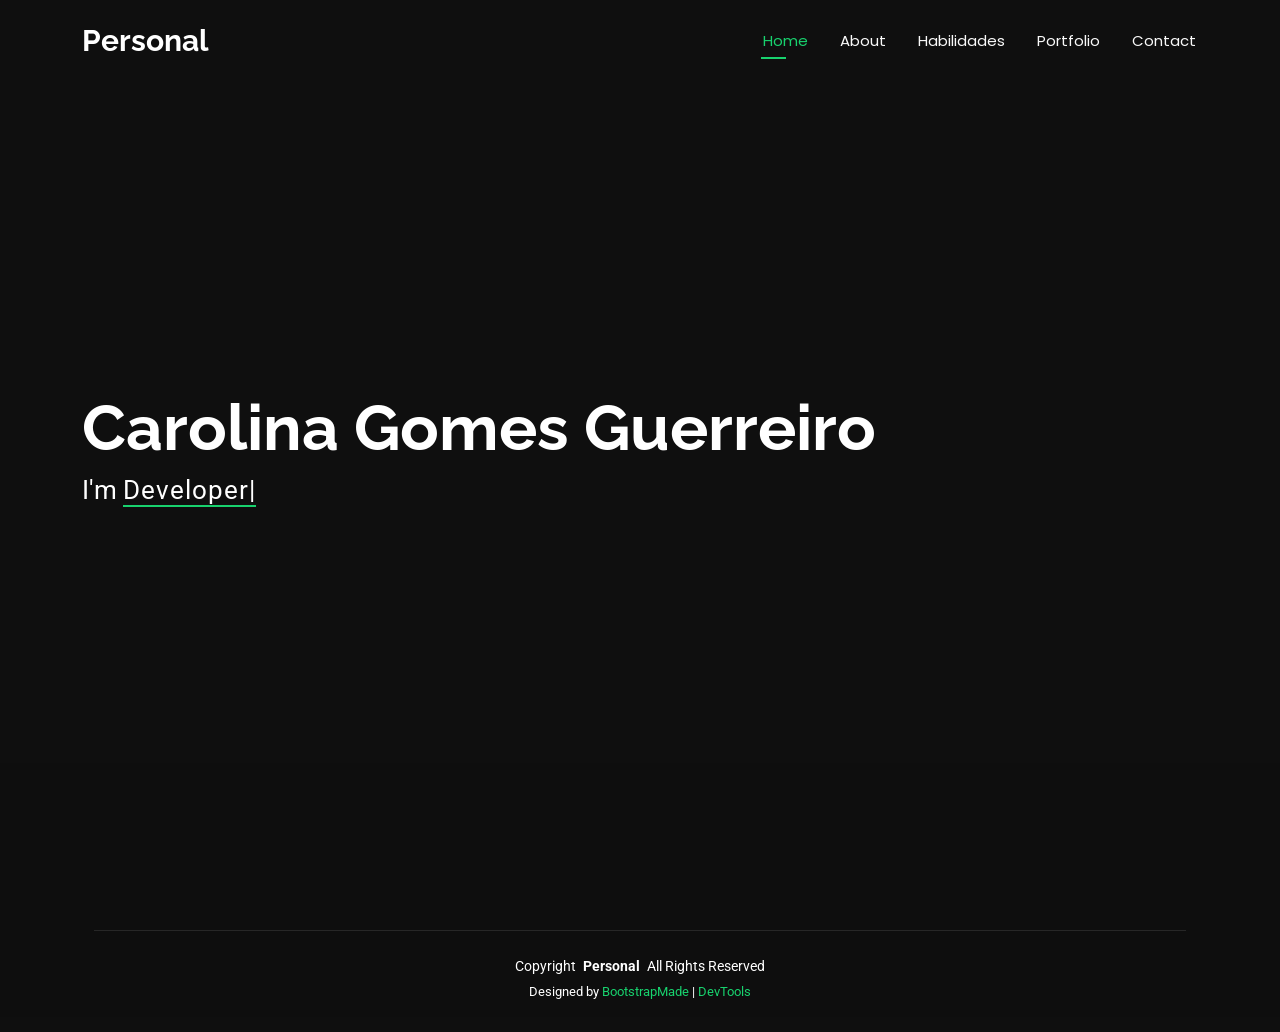
==== index.html @ 46775bf1 "Adiciona portfólio" ====
<!DOCTYPE html>
<html lang="en">

<head>
  <meta charset="utf-8">
  <meta content="width=device-width, initial-scale=1.0" name="viewport">
  <title>Index - Personal Bootstrap Template</title>
  <meta name="description" content="">
  <meta name="keywords" content="">

  <!-- Favicons -->
  <link href="assets/img/favicon.png" rel="icon">
  <link href="assets/img/apple-touch-icon.png" rel="apple-touch-icon">

  <!-- Fonts -->
  <link href="https://fonts.googleapis.com" rel="preconnect">
  <link href="https://fonts.gstatic.com" rel="preconnect" crossorigin>
  <link href="https://fonts.googleapis.com/css2?family=Roboto:ital,wght@0,100;0,300;0,400;0,500;0,700;0,900;1,100;1,300;1,400;1,500;1,700;1,900&family=Poppins:ital,wght@0,100;0,200;0,300;0,400;0,500;0,600;0,700;0,800;0,900;1,100;1,200;1,300;1,400;1,500;1,600;1,700;1,800;1,900&family=Raleway:ital,wght@0,100;0,200;0,300;0,400;0,500;0,600;0,700;0,800;0,900;1,100;1,200;1,300;1,400;1,500;1,600;1,700;1,800;1,900&display=swap" rel="stylesheet">

  <!-- Vendor CSS Files -->
  <link href="assets/vendor/bootstrap/css/bootstrap.min.css" rel="stylesheet">
  <link href="assets/vendor/bootstrap-icons/bootstrap-icons.css" rel="stylesheet">
  <link href="assets/vendor/aos/aos.css" rel="stylesheet">
  <link href="assets/vendor/swiper/swiper-bundle.min.css" rel="stylesheet">
  <link href="assets/vendor/glightbox/css/glightbox.min.css" rel="stylesheet">

  <!-- Main CSS File -->
  <link href="assets/css/main.css" rel="stylesheet">

  <!-- =======================================================
  * Template Name: Personal
  * Template URL: https://bootstrapmade.com/personal-free-resume-bootstrap-template/
  * Updated: Mar 05 2025 with Bootstrap v5.3.3
  * Author: BootstrapMade.com
  * License: https://bootstrapmade.com/license/
  ======================================================== -->
</head>

<body class="index-page">

  <header id="header" class="header d-flex align-items-center fixed-top">
    <div class="container-fluid container-xl position-relative d-flex align-items-center justify-content-between">

      <a href="index.html" class="logo d-flex align-items-center">
        <!-- Uncomment the line below if you also wish to use an image logo -->
        <!-- <img src="assets/img/logo.webp" alt=""> -->
        <h1 class="sitename">Personal</h1>
      </a>

      <nav id="navmenu" class="navmenu">
        <ul>
          <li><a href="index.html" class="active">Home</a></li>
          <li><a href="about.html">About</a></li>
          <li><a href="habilidades.html">Habilidades</a></li>
          <li><a href="portfolio.html">Portfolio</a></li>
          <li><a href="contact.html">Contact</a></li>
        </ul>
        <i class="mobile-nav-toggle d-xl-none bi bi-list"></i>
      </nav>

    </div>
  </header>

  <main class="main">

    <!-- Hero Section -->
    <section id="hero" class="hero section dark-background">


      <div class="container" data-aos="zoom-out" data-aos-delay="100">
        <h2>Carolina Gomes Guerreiro</h2>
        <p>I'm <span class="typed" data-typed-items=" Developer"></span><span class="typed-cursor typed-cursor--blink"></span></p>
      
      </div>

    </section><!-- /Hero Section -->

  </main>

  <footer id="footer" class="footer dark-background">
    <div class="container">
     
      <div class="container">
        <div class="copyright">
          <span>Copyright</span> <strong class="px-1 sitename">Personal</strong> <span>All Rights Reserved</span>
        </div>
        <div class="credits">
          <!-- All the links in the footer should remain intact. -->
          <!-- You can delete the links only if you've purchased the pro version. -->
          <!-- Licensing information: https://bootstrapmade.com/license/ -->
          <!-- Purchase the pro version with working PHP/AJAX contact form: [buy-url] -->
          Designed by <a href="https://bootstrapmade.com/">BootstrapMade</a> | <a href="https://bootstrapmade.com/tools/">DevTools</a>
        </div>
      </div>
    </div>
  </footer>

  <!-- Scroll Top -->
  <a href="#" id="scroll-top" class="scroll-top d-flex align-items-center justify-content-center"><i class="bi bi-arrow-up-short"></i></a>

  <!-- Preloader -->
  <div id="preloader"></div>

  <!-- Vendor JS Files -->
  <script src="assets/vendor/bootstrap/js/bootstrap.bundle.min.js"></script>
  <script src="assets/vendor/php-email-form/validate.js"></script>
  <script src="assets/vendor/aos/aos.js"></script>
  <script src="assets/vendor/typed.js/typed.umd.js"></script>
  <script src="assets/vendor/purecounter/purecounter_vanilla.js"></script>
  <script src="assets/vendor/waypoints/noframework.waypoints.js"></script>
  <script src="assets/vendor/swiper/swiper-bundle.min.js"></script>
  <script src="assets/vendor/glightbox/js/glightbox.min.js"></script>
  <script src="assets/vendor/imagesloaded/imagesloaded.pkgd.min.js"></script>
  <script src="assets/vendor/isotope-layout/isotope.pkgd.min.js"></script>

  <!-- Main JS File -->
  <script src="assets/js/main.js"></script>

</body>

</html>
---- assets/css/main.css ----
/**
* Template Name: Personal
* Template URL: https://bootstrapmade.com/personal-free-resume-bootstrap-template/
* Updated: Mar 05 2025 with Bootstrap v5.3.3
* Author: BootstrapMade.com
* License: https://bootstrapmade.com/license/
*/

/*--------------------------------------------------------------
# Font & Color Variables
# Help: https://bootstrapmade.com/color-system/
--------------------------------------------------------------*/
/* Fonts */
:root {
  --default-font: "Roboto",  system-ui, -apple-system, "Segoe UI", Roboto, "Helvetica Neue", Arial, "Noto Sans", "Liberation Sans", sans-serif, "Apple Color Emoji", "Segoe UI Emoji", "Segoe UI Symbol", "Noto Color Emoji";
  --heading-font: "Raleway",  sans-serif;
  --nav-font: "Poppins",  sans-serif;
}

/* Global Colors - The following color variables are used throughout the website. Updating them here will change the color scheme of the entire website */
:root { 
  --background-color: #000000; /* Background color for the entire website, including individual sections */
  --default-color: #fafafa; /* Default color used for the majority of the text content across the entire website */
  --heading-color: #ffffff; /* Color for headings, subheadings and title throughout the website */
  --accent-color: #18d26e; /* Accent color that represents your brand on the website. It's used for buttons, links, and other elements that need to stand out */
  --surface-color: #1a1a1a; /* The surface color is used as a background of boxed elements within sections, such as cards, icon boxes, or other elements that require a visual separation from the global background. */
  --contrast-color: #000000; /* Contrast color for text, ensuring readability against backgrounds of accent, heading, or default colors. */
}

/* Nav Menu Colors - The following color variables are used specifically for the navigation menu. They are separate from the global colors to allow for more customization options */
:root {
  --nav-color: #fafafa;  /* The default color of the main navmenu links */
  --nav-hover-color: #18d26e; /* Applied to main navmenu links when they are hovered over or active */
  --nav-mobile-background-color: #1a1a1a; /* Used as the background color for mobile navigation menu */
  --nav-dropdown-background-color: #1a1a1a; /* Used as the background color for dropdown items that appear when hovering over primary navigation items */
  --nav-dropdown-color: #fafafa; /* Used for navigation links of the dropdown items in the navigation menu. */
  --nav-dropdown-hover-color: #18d26e; /* Similar to --nav-hover-color, this color is applied to dropdown navigation links when they are hovered over. */
}

/* Color Presets - These classes override global colors when applied to any section or element, providing reuse of the sam color scheme. */

.light-background {
  --background-color: #1a1a1a;
  --surface-color: #343434;
}

.dark-background {
  --background-color: rgba(15, 15, 15, 0.975);
  --default-color: #ffffff;
  --heading-color: #ffffff;
  --surface-color: #292929f9;
  --contrast-color: #000000;
}

/* Smooth scroll */
:root {
  scroll-behavior: smooth;
}

/*--------------------------------------------------------------
# General Styling & Shared Classes
--------------------------------------------------------------*/
body {
  color: var(--default-color);
  background-color: var(--background-color);
  font-family: var(--default-font);
}

a {
  color: var(--accent-color);
  text-decoration: none;
  transition: 0.3s;
}

a:hover {
  color: color-mix(in srgb, var(--accent-color), transparent 25%);
  text-decoration: none;
}

h1,
h2,
h3,
h4,
h5,
h6 {
  color: var(--heading-color);
  font-family: var(--heading-font);
}

/* PHP Email Form Messages
------------------------------*/
.php-email-form .error-message {
  display: none;
  background: #df1529;
  color: #ffffff;
  text-align: left;
  padding: 15px;
  margin-bottom: 24px;
  font-weight: 600;
}

.php-email-form .sent-message {
  display: none;
  color: #ffffff;
  background: #059652;
  text-align: center;
  padding: 15px;
  margin-bottom: 24px;
  font-weight: 600;
}

.php-email-form .loading {
  display: none;
  background: var(--surface-color);
  text-align: center;
  padding: 15px;
  margin-bottom: 24px;
}

.php-email-form .loading:before {
  content: "";
  display: inline-block;
  border-radius: 50%;
  width: 24px;
  height: 24px;
  margin: 0 10px -6px 0;
  border: 3px solid var(--accent-color);
  border-top-color: var(--surface-color);
  animation: php-email-form-loading 1s linear infinite;
}

@keyframes php-email-form-loading {
  0% {
    transform: rotate(0deg);
  }

  100% {
    transform: rotate(360deg);
  }
}

/*--------------------------------------------------------------
# Global Header
--------------------------------------------------------------*/
.header {
  --background-color: rgba(0, 0, 0, 0);
  color: var(--default-color);
  background-color: var(--background-color);
  padding: 15px 0;
  transition: all 0.5s;
  z-index: 997;
}

.header .logo {
  line-height: 1;
}

.header .logo img {
  max-height: 32px;
  margin-right: 8px;
}

.header .logo h1 {
  font-size: 30px;
  margin: 0;
  font-weight: 700;
  color: var(--heading-color);
}

.scrolled .header {
  box-shadow: 0px 0 18px rgba(0, 0, 0, 0.1);
}

/* Global Header on Scroll
------------------------------*/
.scrolled .header {
  --background-color: rgba(0, 0, 0, 0.8);
}

/*--------------------------------------------------------------
# Navigation Menu
--------------------------------------------------------------*/
/* Desktop Navigation */
@media (min-width: 1200px) {
  .navmenu {
    padding: 0;
  }

  .navmenu ul {
    margin: 0;
    padding: 0;
    display: flex;
    list-style: none;
    align-items: center;
  }

  .navmenu li {
    position: relative;
  }

  .navmenu>ul>li {
    white-space: nowrap;
    padding: 15px 14px;
  }

  .navmenu>ul>li:last-child {
    padding-right: 0;
  }

  .navmenu a,
  .navmenu a:focus {
    color: var(--nav-color);
    font-size: 15px;
    padding: 0 2px;
    font-family: var(--nav-font);
    font-weight: 400;
    display: flex;
    align-items: center;
    justify-content: space-between;
    white-space: nowrap;
    transition: 0.3s;
    position: relative;
  }

  .navmenu a i,
  .navmenu a:focus i {
    font-size: 12px;
    line-height: 0;
    margin-left: 5px;
    transition: 0.3s;
  }

  .navmenu>ul>li>a:before {
    content: "";
    position: absolute;
    height: 2px;
    bottom: -6px;
    left: 0;
    background-color: var(--nav-hover-color);
    visibility: hidden;
    width: 0px;
    transition: all 0.3s ease-in-out 0s;
  }

  .navmenu a:hover:before,
  .navmenu li:hover>a:before,
  .navmenu .active:before {
    visibility: visible;
    width: 25px;
  }

  .navmenu li:hover>a,
  .navmenu .active,
  .navmenu .active:focus {
    color: var(--nav-hover-color);
  }

  .navmenu .dropdown ul {
    margin: 0;
    padding: 10px 0;
    background: var(--nav-dropdown-background-color);
    display: block;
    position: absolute;
    visibility: hidden;
    left: 14px;
    top: 130%;
    opacity: 0;
    transition: 0.3s;
    border-radius: 4px;
    z-index: 99;
    box-shadow: 0px 0px 30px rgba(0, 0, 0, 0.1);
  }

  .navmenu .dropdown ul li {
    min-width: 200px;
  }

  .navmenu .dropdown ul a {
    padding: 10px 20px;
    font-size: 15px;
    text-transform: none;
    color: var(--nav-dropdown-color);
  }

  .navmenu .dropdown ul a i {
    font-size: 12px;
  }

  .navmenu .dropdown ul a:hover,
  .navmenu .dropdown ul .active:hover,
  .navmenu .dropdown ul li:hover>a {
    color: var(--nav-dropdown-hover-color);
  }

  .navmenu .dropdown:hover>ul {
    opacity: 1;
    top: 100%;
    visibility: visible;
  }

  .navmenu .dropdown .dropdown ul {
    top: 0;
    left: -90%;
    visibility: hidden;
  }

  .navmenu .dropdown .dropdown:hover>ul {
    opacity: 1;
    top: 0;
    left: -100%;
    visibility: visible;
  }
}

/* Mobile Navigation */
@media (max-width: 1199px) {
  .mobile-nav-toggle {
    color: var(--nav-color);
    font-size: 28px;
    line-height: 0;
    margin-right: 10px;
    cursor: pointer;
    transition: color 0.3s;
  }

  .navmenu {
    padding: 0;
    z-index: 9997;
  }

  .navmenu ul {
    display: none;
    list-style: none;
    position: absolute;
    inset: 60px 20px 20px 20px;
    padding: 10px 0;
    margin: 0;
    border-radius: 6px;
    background-color: var(--nav-mobile-background-color);
    border: 1px solid color-mix(in srgb, var(--default-color), transparent 90%);
    box-shadow: none;
    overflow-y: auto;
    transition: 0.3s;
    z-index: 9998;
  }

  .navmenu a,
  .navmenu a:focus {
    color: var(--nav-dropdown-color);
    padding: 10px 20px;
    font-family: var(--nav-font);
    font-size: 17px;
    font-weight: 500;
    display: flex;
    align-items: center;
    justify-content: space-between;
    white-space: nowrap;
    transition: 0.3s;
  }

  .navmenu a i,
  .navmenu a:focus i {
    font-size: 12px;
    line-height: 0;
    margin-left: 5px;
    width: 30px;
    height: 30px;
    display: flex;
    align-items: center;
    justify-content: center;
    border-radius: 50%;
    transition: 0.3s;
    background-color: color-mix(in srgb, var(--accent-color), transparent 90%);
  }

  .navmenu a i:hover,
  .navmenu a:focus i:hover {
    background-color: var(--accent-color);
    color: var(--contrast-color);
  }

  .navmenu a:hover,
  .navmenu .active,
  .navmenu .active:focus {
    color: var(--nav-dropdown-hover-color);
  }

  .navmenu .active i,
  .navmenu .active:focus i {
    background-color: var(--accent-color);
    color: var(--contrast-color);
    transform: rotate(180deg);
  }

  .navmenu .dropdown ul {
    position: static;
    display: none;
    z-index: 99;
    padding: 10px 0;
    margin: 10px 20px;
    background-color: var(--nav-dropdown-background-color);
    transition: all 0.5s ease-in-out;
  }

  .navmenu .dropdown ul ul {
    background-color: rgba(33, 37, 41, 0.1);
  }

  .navmenu .dropdown>.dropdown-active {
    display: block;
    background-color: rgba(33, 37, 41, 0.03);
  }

  .mobile-nav-active {
    overflow: hidden;
  }

  .mobile-nav-active .mobile-nav-toggle {
    color: #fff;
    position: absolute;
    font-size: 32px;
    top: 15px;
    right: 15px;
    margin-right: 0;
    z-index: 9999;
  }

  .mobile-nav-active .navmenu {
    position: fixed;
    overflow: hidden;
    inset: 0;
    background: rgba(33, 37, 41, 0.8);
    transition: 0.3s;
  }

  .mobile-nav-active .navmenu>ul {
    display: block;
  }
}

/*--------------------------------------------------------------
# Global Footer
--------------------------------------------------------------*/
.footer {
  color: var(--default-color);
  background-color: var(--background-color);
  font-size: 14px;
  text-align: center;
  padding: 30px 0;
  position: relative;
}

.footer h3 {
  font-size: 36px;
  font-weight: 700;
  position: relative;
  padding: 0;
  margin: 0 0 15px 0;
}

.footer p {
  font-size: 15;
  font-style: italic;
  padding: 0;
  margin: 0 0 30px 0;
}

.footer .social-links {
  margin: 0 0 30px 0;
}

.footer .social-links a {
  font-size: 16px;
  display: flex;
  align-items: center;
  justify-content: center;
  background: var(--accent-color);
  color: var(--contrast-color);
  line-height: 1;
  margin: 0 4px;
  border-radius: 50%;
  text-align: center;
  width: 36px;
  height: 36px;
  transition: 0.3s;
}

.footer .social-links a:hover {
  background: color-mix(in srgb, var(--accent-color), transparent 20%);
  text-decoration: none;
}

.footer .copyright {
  padding-top: 25px;
  border-top: 1px solid color-mix(in srgb, var(--default-color), transparent 90%);
}

.footer .credits {
  font-size: 13px;
  padding-top: 5px;
}

/*--------------------------------------------------------------
# Preloader
--------------------------------------------------------------*/
#preloader {
  position: fixed;
  inset: 0;
  z-index: 999999;
  overflow: hidden;
  background: var(--background-color);
  transition: all 0.6s ease-out;
}

#preloader:before {
  content: "";
  position: fixed;
  top: calc(50% - 30px);
  left: calc(50% - 30px);
  border: 6px solid #ffffff;
  border-color: var(--accent-color) transparent var(--accent-color) transparent;
  border-radius: 50%;
  width: 60px;
  height: 60px;
  animation: animate-preloader 1.5s linear infinite;
}

@keyframes animate-preloader {
  0% {
    transform: rotate(0deg);
  }

  100% {
    transform: rotate(360deg);
  }
}

/*--------------------------------------------------------------
# Scroll Top Button
--------------------------------------------------------------*/
.scroll-top {
  position: fixed;
  visibility: hidden;
  opacity: 0;
  right: 15px;
  bottom: -15px;
  z-index: 99999;
  background-color: var(--accent-color);
  width: 44px;
  height: 44px;
  border-radius: 50px;
  transition: all 0.4s;
}

.scroll-top i {
  font-size: 24px;
  color: var(--contrast-color);
  line-height: 0;
}

.scroll-top:hover {
  background-color: color-mix(in srgb, var(--accent-color), transparent 20%);
  color: var(--contrast-color);
}

.scroll-top.active {
  visibility: visible;
  opacity: 1;
  bottom: 15px;
}

/*--------------------------------------------------------------
# Disable aos animation delay on mobile devices
--------------------------------------------------------------*/
@media screen and (max-width: 768px) {
  [data-aos-delay] {
    transition-delay: 0 !important;
  }
}

/*--------------------------------------------------------------
# Global Page Titles & Breadcrumbs
--------------------------------------------------------------*/
.page-title {
  color: var(--default-color);
  background-color: var(--background-color);
  position: relative;
}

.page-title .heading {
  padding: 160px 0 80px 0;
  border-top: 1px solid color-mix(in srgb, var(--default-color), transparent 90%);
}

.page-title .heading h1 {
  font-size: 38px;
  font-weight: 700;
}

.page-title nav {
  background-color: color-mix(in srgb, var(--default-color), transparent 90%);
  padding: 20px 0;
}

.page-title nav ol {
  display: flex;
  flex-wrap: wrap;
  list-style: none;
  margin: 0;
  font-size: 16px;
  font-weight: 600;
}

.page-title nav ol li+li {
  padding-left: 10px;
}

.page-title nav ol li+li::before {
  content: "/";
  display: inline-block;
  padding-right: 10px;
  color: color-mix(in srgb, var(--default-color), transparent 70%);
}

/*--------------------------------------------------------------
# Global Sections
--------------------------------------------------------------*/
section,
.section {
  color: var(--default-color);
  background-color: var(--background-color);
  padding: 60px 0;
  scroll-margin-top: 100px;
  overflow: clip;
}

@media (max-width: 1199px) {

  section,
  .section {
    scroll-margin-top: 66px;
  }
}

/*--------------------------------------------------------------
# Global Section Titles
--------------------------------------------------------------*/
.section-title {
  padding-bottom: 60px;
  position: relative;
}

.section-title h2 {
  font-size: 14px;
  font-weight: 500;
  padding: 0;
  line-height: 1px;
  margin: 0;
  letter-spacing: 1.5px;
  text-transform: uppercase;
  color: color-mix(in srgb, var(--default-color), transparent 50%);
  position: relative;
}

.section-title h2::after {
  content: "";
  width: 120px;
  height: 1px;
  display: inline-block;
  background: var(--accent-color);
  margin: 4px 10px;
}

.section-title div {
  color: var(--heading-color);
  margin: 0;
  margin: 0;
  font-size: 28px;
  font-weight: 700;
  text-transform: uppercase;
  font-family: var(--heading-font);
}

/*--------------------------------------------------------------
# Hero Section
--------------------------------------------------------------*/
.hero {
  width: 100%;
  min-height: 100vh;
  position: relative;
  padding: 80px 0;
  display: flex;
  align-items: center;
  justify-content: center;
}

.hero img {
  position: absolute;
  inset: 0;
  display: block;
  width: 100%;
  height: 100%;
  object-fit: cover;
  z-index: 1;
}

.hero .container {
  position: relative;
  z-index: 3;
}

.hero h2 {
  margin: 0;
  font-size: 64px;
  font-weight: 700;
}

.hero p {
  margin: 5px 0 0 0;
  font-size: 26px;
}

.hero p span {
  letter-spacing: 1px;
  border-bottom: 2px solid var(--accent-color);
}

.hero .social-links {
  margin-top: 25px;
}

.hero .social-links a {
  background-color: color-mix(in srgb, var(--default-color), transparent 90%);
  color: var(--default-color);
  font-size: 14px;
  width: 40px;
  height: 40px;
  border-radius: 50px;
  display: inline-flex;
  align-items: center;
  justify-content: center;
  margin-right: 20px;
  transition: 0.3s;
}

.hero .social-links a:hover {
  background-color: var(--accent-color);
}

@media (max-width: 768px) {
  .hero h2 {
    font-size: 32px;
  }

  .hero p {
    font-size: 20px;
  }
}

/*--------------------------------------------------------------
# About Section
--------------------------------------------------------------*/
.about .content h2 {
  font-weight: 700;
  font-size: 24px;
}

.about .content ul {
  list-style: none;
  padding: 0;
}

.about .content ul li {
  margin-bottom: 20px;
  display: flex;
  align-items: center;
}

.about .content ul strong {
  margin-right: 10px;
}

.about .content ul i {
  font-size: 16px;
  margin-right: 5px;
  color: var(--accent-color);
  line-height: 0;
}

/*--------------------------------------------------------------
# Stats Section
--------------------------------------------------------------*/
.stats i {
  background-color: var(--surface-color);
  color: var(--accent-color);
  box-shadow: 0px 2px 25px rgba(0, 0, 0, 0.1);
  width: 54px;
  height: 54px;
  font-size: 24px;
  border-radius: 50px;
  border: 2px solid var(--background-color);
  display: inline-flex;
  align-items: center;
  justify-content: center;
  position: relative;
  z-index: 1;
}

.stats .stats-item {
  background-color: var(--surface-color);
  margin-top: -27px;
  padding: 30px 30px 25px 30px;
  width: 100%;
  position: relative;
  text-align: center;
  box-shadow: 0px 2px 35px rgba(0, 0, 0, 0.1);
  border-radius: 4px;
  z-index: 0;
}

.stats .stats-item span {
  font-size: 36px;
  display: block;
  font-weight: 700;
  color: color-mix(in srgb, var(--default-color), transparent 20%);
}

.stats .stats-item p {
  padding: 0;
  margin: 0;
  font-family: var(--heading-font);
  font-size: 16px;
}

/*--------------------------------------------------------------
# Skills Section
--------------------------------------------------------------*/
.skills .progress {
  height: 60px;
  display: block;
  background: none;
  border-radius: 0;
}

.skills .progress .skill {
  color: var(--heading-color);
  padding: 0;
  margin: 0 0 6px 0;
  text-transform: uppercase;
  display: block;
  font-weight: 600;
  font-family: var(--heading-font);
}

.skills .progress .skill .val {
  float: right;
  font-style: normal;
}

.skills .progress-bar-wrap {
  background: color-mix(in srgb, var(--default-color), transparent 90%);
  height: 10px;
}

.skills .progress-bar {
  width: 1px;
  height: 10px;
  transition: 0.9s;
  background-color: var(--accent-color);
}

/*--------------------------------------------------------------
# Interests Section
--------------------------------------------------------------*/
.interests .features-item {
  background-color: var(--surface-color);
  display: flex;
  align-items: center;
  padding: 20px;
  transition: 0.3s;
  border: 1px solid color-mix(in srgb, var(--default-color), transparent 90%);
  position: relative;
}

.interests .features-item i {
  font-size: 32px;
  padding-right: 10px;
  line-height: 0;
}

.interests .features-item h3 {
  font-weight: 700;
  margin: 0;
  padding: 0;
  line-height: 1;
  font-size: 16px;
}

.interests .features-item h3 a {
  color: var(--heading-color);
  transition: 0.3s;
}

.interests .features-item:hover {
  border-color: var(--accent-color);
}

.interests .features-item:hover h3 a {
  color: var(--accent-color);
}

/*--------------------------------------------------------------
# Testimonials Section
--------------------------------------------------------------*/
.testimonials .testimonials-carousel,
.testimonials .testimonials-slider {
  overflow: hidden;
}

.testimonials .testimonial-item {
  box-sizing: content-box;
  min-height: 320px;
}

.testimonials .testimonial-item .testimonial-img {
  width: 90px;
  border-radius: 50%;
  margin: -40px 0 0 40px;
  position: relative;
  z-index: 2;
  border: 6px solid var(--background-color);
}

.testimonials .testimonial-item h3 {
  font-size: 18px;
  font-weight: bold;
  margin: 10px 0 5px 45px;
}

.testimonials .testimonial-item h4 {
  font-size: 14px;
  color: color-mix(in srgb, var(--default-color), transparent 20%);
  margin: 0 0 0 45px;
}

.testimonials .testimonial-item .quote-icon-left,
.testimonials .testimonial-item .quote-icon-right {
  color: color-mix(in srgb, var(--accent-color), transparent 50%);
  font-size: 26px;
  line-height: 0;
}

.testimonials .testimonial-item .quote-icon-left {
  display: inline-block;
  left: -5px;
  position: relative;
}

.testimonials .testimonial-item .quote-icon-right {
  display: inline-block;
  right: -5px;
  position: relative;
  top: 10px;
  transform: scale(-1, -1);
}

.testimonials .testimonial-item p {
  font-style: italic;
  margin: 0 15px 0 15px;
  padding: 20px 20px 60px 20px;
  background: var(--surface-color);
  border-radius: 6px;
  position: relative;
  z-index: 1;
}

.testimonials .swiper-wrapper {
  height: auto;
}

.testimonials .swiper-pagination {
  margin-top: 20px;
  position: relative;
}

.testimonials .swiper-pagination .swiper-pagination-bullet {
  width: 12px;
  height: 12px;
  background-color: var(--background-color);
  opacity: 1;
  border: 1px solid var(--accent-color);
}

.testimonials .swiper-pagination .swiper-pagination-bullet-active {
  background-color: var(--accent-color);
}

/*--------------------------------------------------------------
# Resume Section
--------------------------------------------------------------*/
.resume .resume-title {
  color: var(--heading-color);
  font-size: 26px;
  font-weight: 700;
  margin-top: 20px;
  margin-bottom: 20px;
}

.resume .resume-item {
  padding: 0 0 20px 20px;
  margin-top: -2px;
  border-left: 2px solid var(--accent-color);
  position: relative;
}

.resume .resume-item h4 {
  line-height: 18px;
  font-size: 18px;
  font-weight: 600;
  text-transform: uppercase;
  color: color-mix(in srgb, var(--default-color), transparent 20%);
  margin-bottom: 10px;
}

.resume .resume-item h5 {
  font-size: 16px;
  padding: 5px 15px;
  display: inline-block;
  font-weight: 600;
  margin-bottom: 10px;
}

.resume .resume-item ul {
  padding-left: 20px;
}

.resume .resume-item ul li {
  padding-bottom: 10px;
}

.resume .resume-item:last-child {
  padding-bottom: 0;
}

.resume .resume-item::before {
  content: "";
  position: absolute;
  width: 16px;
  height: 16px;
  border-radius: 50px;
  left: -9px;
  top: 0;
  background: var(--background-color);
  border: 2px solid var(--accent-color);
}

/*--------------------------------------------------------------
# Habilidades Section
--------------------------------------------------------------*/
.habilidades .service-item {
  background-color: var(--surface-color);
  text-align: center;
  padding: 80px 20px;
  transition: all ease-in-out 0.3s;
  height: 100%;
}

.habilidades .service-item .icon {
  margin: 0 auto;
  width: 64px;
  height: 64px;
  background: var(--accent-color);
  border-radius: 4px;
  display: flex;
  align-items: center;
  justify-content: center;
  margin-bottom: 20px;
  transition: 0.3s;
  transform-style: preserve-3d;
}

.habilidades .service-item .icon i {
  color: var(--contrast-color);
  font-size: 28px;
  transition: ease-in-out 0.3s;
}

.habilidades .service-item .icon::before {
  position: absolute;
  content: "";
  left: -8px;
  top: -8px;
  height: 100%;
  width: 100%;
  background: color-mix(in srgb, var(--accent-color), transparent 80%);
  border-radius: 5px;
  transition: all 0.3s ease-out 0s;
  transform: translateZ(-1px);
}

.habilidades .service-item h3 {
  font-weight: 700;
  margin: 10px 0 15px 0;
  font-size: 22px;
}

.habilidades .service-item p {
  line-height: 24px;
  font-size: 14px;
  margin-bottom: 0;
}

.habilidades .service-item:hover {
  background: var(--accent-color);
  border-color: var(--accent-color);
}

.habilidades .service-item:hover .icon {
  background: var(--surface-color);
}

.habilidades .service-item:hover .icon i {
  color: var(--accent-color);
}

.habilidades .service-item:hover .icon::before {
  background: color-mix(in srgb, var(--background-color), transparent 70%);
}

.habilidades .service-item:hover h3,
.habilidades .service-item:hover p {
  color: var(--contrast-color);
}

/*--------------------------------------------------------------
# Service Details Section
--------------------------------------------------------------*/
.service-details .habilidades-list {
  background-color: var(--surface-color);
  padding: 10px 30px;
  border: 1px solid color-mix(in srgb, var(--default-color), transparent 90%);
  margin-bottom: 20px;
}

.service-details .habilidades-list a {
  display: block;
  line-height: 1;
  padding: 8px 0 8px 15px;
  border-left: 3px solid color-mix(in srgb, var(--default-color), transparent 70%);
  margin: 20px 0;
  color: color-mix(in srgb, var(--default-color), transparent 20%);
  transition: 0.3s;
}

.service-details .habilidades-list a.active {
  color: var(--heading-color);
  font-weight: 700;
  border-color: var(--accent-color);
}

.service-details .habilidades-list a:hover {
  border-color: var(--accent-color);
}

.service-details .habilidades-img {
  margin-bottom: 20px;
}

.service-details h3 {
  font-size: 26px;
  font-weight: 700;
}

.service-details h4 {
  font-size: 20px;
  font-weight: 700;
}

.service-details p {
  font-size: 15px;
}

.service-details ul {
  list-style: none;
  padding: 0;
  font-size: 15px;
}

.service-details ul li {
  padding: 5px 0;
  display: flex;
  align-items: center;
}

.service-details ul i {
  font-size: 20px;
  margin-right: 8px;
  color: var(--accent-color);
}

/*--------------------------------------------------------------
# Portfolio Section
--------------------------------------------------------------*/
.portfolio .portfolio-filters {
  padding: 0;
  margin: 0 auto 20px auto;
  list-style: none;
  text-align: center;
}

.portfolio .portfolio-filters li {
  cursor: pointer;
  display: inline-block;
  padding: 0;
  font-size: 18px;
  font-weight: 500;
  margin: 0 10px;
  line-height: 1;
  margin-bottom: 5px;
  transition: all 0.3s ease-in-out;
}

.portfolio .portfolio-filters li:hover,
.portfolio .portfolio-filters li.filter-active {
  color: var(--accent-color);
}

.portfolio .portfolio-filters li:first-child {
  margin-left: 0;
}

.portfolio .portfolio-filters li:last-child {
  margin-right: 0;
}

@media (max-width: 575px) {
  .portfolio .portfolio-filters li {
    font-size: 14px;
    margin: 0 5px;
  }
}

.portfolio .portfolio-content {
  position: relative;
  overflow: hidden;
}

.portfolio .portfolio-content img {
  transition: 0.3s;
}

.portfolio .portfolio-content .portfolio-info {
  opacity: 0;
  position: absolute;
  inset: 0;
  z-index: 3;
  transition: all ease-in-out 0.3s;
  background: rgba(0, 0, 0, 0.6);
  padding: 15px;
}

.portfolio .portfolio-content .portfolio-info h4 {
  font-size: 14px;
  padding: 5px 10px;
  font-weight: 400;
  color: #ffffff;
  display: inline-block;
  background-color: var(--accent-color);
}

.portfolio .portfolio-content .portfolio-info p {
  position: absolute;
  bottom: 10px;
  text-align: center;
  display: inline-block;
  left: 0;
  right: 0;
  font-size: 16px;
  font-weight: 600;
  color: rgba(255, 255, 255, 0.8);
}

.portfolio .portfolio-content .portfolio-info .preview-link,
.portfolio .portfolio-content .portfolio-info .details-link {
  position: absolute;
  left: calc(50% - 40px);
  font-size: 26px;
  top: calc(50% - 14px);
  color: #fff;
  transition: 0.3s;
  line-height: 1.2;
}

.portfolio .portfolio-content .portfolio-info .preview-link:hover,
.portfolio .portfolio-content .portfolio-info .details-link:hover {
  color: var(--accent-color);
}

.portfolio .portfolio-content .portfolio-info .details-link {
  left: 50%;
  font-size: 34px;
  line-height: 0;
}

.portfolio .portfolio-content:hover .portfolio-info {
  opacity: 1;
}

.portfolio .portfolio-content:hover img {
  transform: scale(1.1);
}

/*--------------------------------------------------------------
# Portfolio Details Section
--------------------------------------------------------------*/
.portfolio-details .portfolio-details-slider img {
  width: 100%;
}

.portfolio-details .portfolio-details-slider .swiper-pagination {
  margin-top: 20px;
  position: relative;
}

.portfolio-details .portfolio-details-slider .swiper-pagination .swiper-pagination-bullet {
  width: 12px;
  height: 12px;
  background-color: color-mix(in srgb, var(--default-color), transparent 85%);
  opacity: 1;
}

.portfolio-details .portfolio-details-slider .swiper-pagination .swiper-pagination-bullet-active {
  background-color: var(--accent-color);
}

.portfolio-details .portfolio-info {
  background-color: var(--surface-color);
  padding: 30px;
  box-shadow: 0px 0 30px rgba(0, 0, 0, 0.1);
}

.portfolio-details .portfolio-info h3 {
  font-size: 22px;
  font-weight: 700;
  margin-bottom: 20px;
  padding-bottom: 20px;
  border-bottom: 1px solid color-mix(in srgb, var(--default-color), transparent 85%);
}

.portfolio-details .portfolio-info ul {
  list-style: none;
  padding: 0;
  font-size: 15px;
}

.portfolio-details .portfolio-info ul li+li {
  margin-top: 10px;
}

.portfolio-details .portfolio-description {
  padding-top: 30px;
}

.portfolio-details .portfolio-description h2 {
  font-size: 26px;
  font-weight: 700;
  margin-bottom: 20px;
}

.portfolio-details .portfolio-description p {
  padding: 0;
  color: color-mix(in srgb, var(--default-color), transparent 30%);
}

/*--------------------------------------------------------------
# Starter Section Section
--------------------------------------------------------------*/
.starter-section {
  /* Add your styles here */
}

/*--------------------------------------------------------------
# Contact Section
--------------------------------------------------------------*/
.contact .info-item {
  box-shadow: 0px 0px 20px rgba(0, 0, 0, 0.1);
  padding: 20px 30px;
}

.contact .info-item .icon {
  color: var(--contrast-color);
  background-color: var(--accent-color);
  width: 56px;
  height: 56px;
  font-size: 24px;
  display: flex;
  justify-content: center;
  align-items: center;
  transition: all 0.3s ease-in-out;
  border-radius: 50%;
  margin-right: 15px;
}

.contact .info-item h3 {
  font-size: 18px;
  font-weight: 700;
  margin: 0 0 2px 0;
}

.contact .info-item p {
  padding: 0;
  margin-bottom: 0;
  font-size: 14px;
}

.contact .info-item .social-links a {
  font-size: 24px;
  display: inline-block;
  line-height: 1;
  margin: 4px 6px 0 0;
  transition: 0.3s;
  color: color-mix(in srgb, var(--default-color), transparent 50%);
}

.contact .info-item .social-links a:hover {
  color: var(--accent-color);
}

.contact .php-email-form {
  box-shadow: 0px 0px 20px rgba(0, 0, 0, 0.1);
  padding: 30px;
  margin-top: 30px;
}

@media (max-width: 575px) {
  .contact .php-email-form {
    padding: 20px;
  }
}

.contact .php-email-form input[type=text],
.contact .php-email-form input[type=email],
.contact .php-email-form textarea {
  color: var(--default-color);
  background-color: color-mix(in srgb, var(--background-color), transparent 50%);
  border-color: color-mix(in srgb, var(--default-color), transparent 80%);
  font-size: 14px;
  padding: 10px 15px;
  box-shadow: none;
  border-radius: 0;
}

.contact .php-email-form input[type=text]:focus,
.contact .php-email-form input[type=email]:focus,
.contact .php-email-form textarea:focus {
  border-color: var(--accent-color);
}

.contact .php-email-form input[type=text]::placeholder,
.contact .php-email-form input[type=email]::placeholder,
.contact .php-email-form textarea::placeholder {
  color: color-mix(in srgb, var(--default-color), transparent 70%);
}

.contact .php-email-form button[type=submit] {
  color: var(--contrast-color);
  background: var(--accent-color);
  border: 0;
  padding: 10px 30px;
  transition: 0.4s;
  border-radius: 50px;
}

.contact .php-email-form button[type=submit]:hover {
  background: color-mix(in srgb, var(--accent-color), transparent 20%);
}
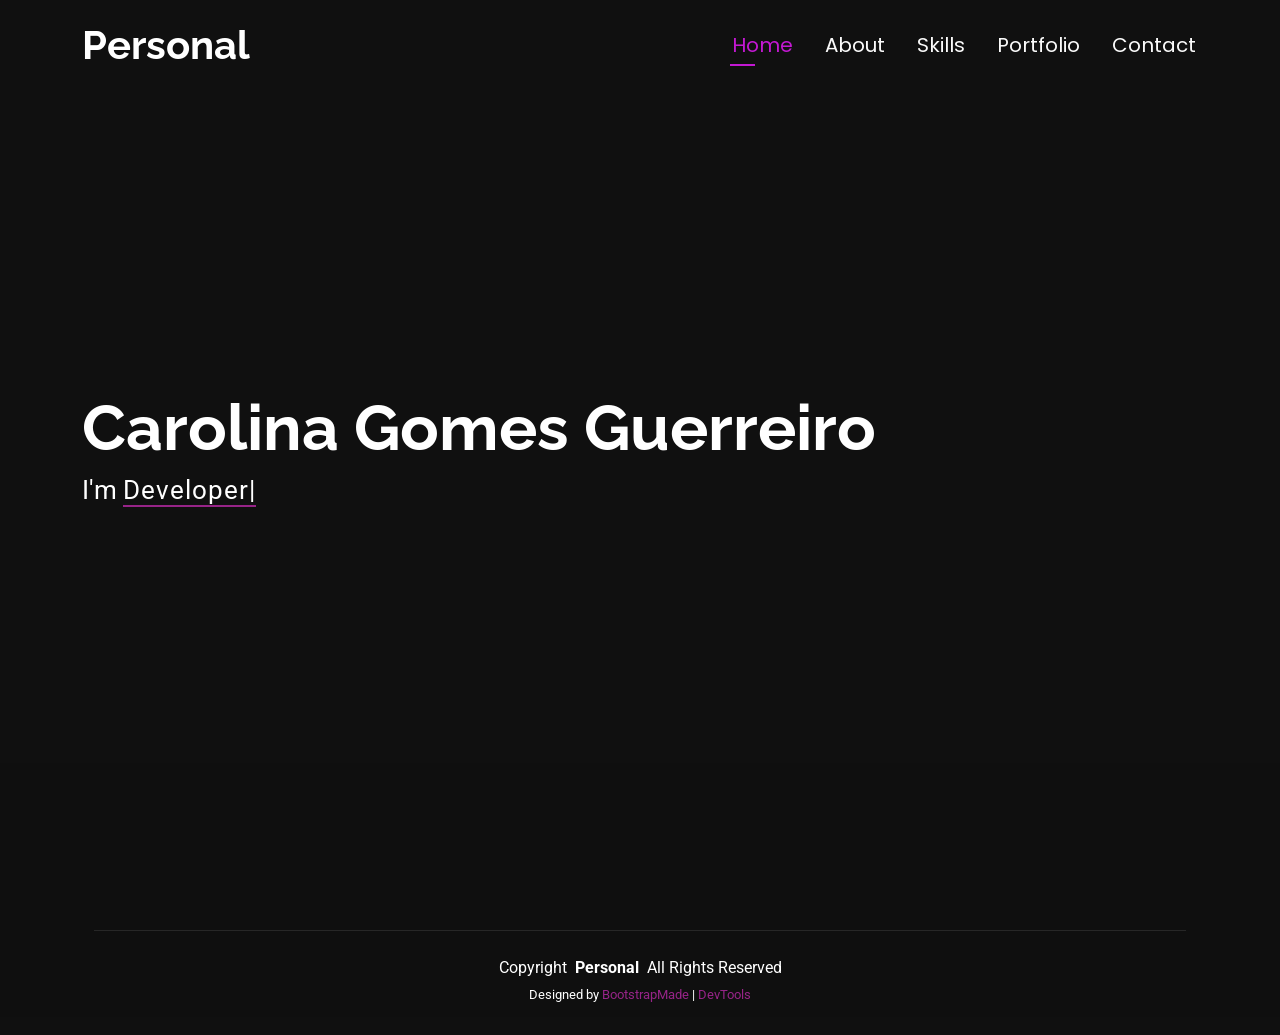
==== commit 8b730257: "Ajustando css" ====
--- a/index.html
+++ b/index.html
@@ -51,7 +51,7 @@
         <ul>
           <li><a href="index.html" class="active">Home</a></li>
           <li><a href="about.html">About</a></li>
-          <li><a href="habilidades.html">Habilidades</a></li>
+          <li><a href="skills.html">Skills</a></li>
           <li><a href="portfolio.html">Portfolio</a></li>
           <li><a href="contact.html">Contact</a></li>
         </ul>
--- a/assets/css/main.css
+++ b/assets/css/main.css
@@ -19,10 +19,10 @@
 
 /* Global Colors - The following color variables are used throughout the website. Updating them here will change the color scheme of the entire website */
 :root { 
-  --background-color: #000000; /* Background color for the entire website, including individual sections */
+  --background-color: #272727; /* Background color for the entire website, including individual sections */
   --default-color: #fafafa; /* Default color used for the majority of the text content across the entire website */
   --heading-color: #ffffff; /* Color for headings, subheadings and title throughout the website */
-  --accent-color: #18d26e; /* Accent color that represents your brand on the website. It's used for buttons, links, and other elements that need to stand out */
+  --accent-color: #972488; /* Accent color that represents your brand on the website. It's used for buttons, links, and other elements that need to stand out */
   --surface-color: #1a1a1a; /* The surface color is used as a background of boxed elements within sections, such as cards, icon boxes, or other elements that require a visual separation from the global background. */
   --contrast-color: #000000; /* Contrast color for text, ensuring readability against backgrounds of accent, heading, or default colors. */
 }
@@ -30,11 +30,11 @@
 /* Nav Menu Colors - The following color variables are used specifically for the navigation menu. They are separate from the global colors to allow for more customization options */
 :root {
   --nav-color: #fafafa;  /* The default color of the main navmenu links */
-  --nav-hover-color: #18d26e; /* Applied to main navmenu links when they are hovered over or active */
+  --nav-hover-color: #c318d2; /* Applied to main navmenu links when they are hovered over or active */
   --nav-mobile-background-color: #1a1a1a; /* Used as the background color for mobile navigation menu */
   --nav-dropdown-background-color: #1a1a1a; /* Used as the background color for dropdown items that appear when hovering over primary navigation items */
   --nav-dropdown-color: #fafafa; /* Used for navigation links of the dropdown items in the navigation menu. */
-  --nav-dropdown-hover-color: #18d26e; /* Similar to --nav-hover-color, this color is applied to dropdown navigation links when they are hovered over. */
+  --nav-dropdown-hover-color: #cc18d2; /* Similar to --nav-hover-color, this color is applied to dropdown navigation links when they are hovered over. */
 }
 
 /* Color Presets - These classes override global colors when applied to any section or element, providing reuse of the sam color scheme. */
@@ -161,7 +161,7 @@
 }
 
 .header .logo h1 {
-  font-size: 30px;
+  font-size: 40px;
   margin: 0;
   font-weight: 700;
   color: var(--heading-color);
@@ -210,7 +210,7 @@
   .navmenu a,
   .navmenu a:focus {
     color: var(--nav-color);
-    font-size: 15px;
+    font-size: 20px;
     padding: 0 2px;
     font-family: var(--nav-font);
     font-weight: 400;
@@ -444,7 +444,7 @@
 .footer {
   color: var(--default-color);
   background-color: var(--background-color);
-  font-size: 14px;
+  font-size: 16px;
   text-align: center;
   padding: 30px 0;
   position: relative;
@@ -1055,9 +1055,9 @@
 }
 
 /*--------------------------------------------------------------
-# Habilidades Section
---------------------------------------------------------------*/
-.habilidades .service-item {
+# Skills Section
+--------------------------------------------------------------*/
+.skills .service-item {
   background-color: var(--surface-color);
   text-align: center;
   padding: 80px 20px;
@@ -1065,7 +1065,7 @@
   height: 100%;
 }
 
-.habilidades .service-item .icon {
+.skills .service-item .icon {
   margin: 0 auto;
   width: 64px;
   height: 64px;
@@ -1079,13 +1079,13 @@
   transform-style: preserve-3d;
 }
 
-.habilidades .service-item .icon i {
+.skills .service-item .icon i {
   color: var(--contrast-color);
   font-size: 28px;
   transition: ease-in-out 0.3s;
 }
 
-.habilidades .service-item .icon::before {
+.skills .service-item .icon::before {
   position: absolute;
   content: "";
   left: -8px;
@@ -1098,51 +1098,51 @@
   transform: translateZ(-1px);
 }
 
-.habilidades .service-item h3 {
+.skills .service-item h3 {
   font-weight: 700;
   margin: 10px 0 15px 0;
   font-size: 22px;
 }
 
-.habilidades .service-item p {
+.skills .service-item p {
   line-height: 24px;
   font-size: 14px;
   margin-bottom: 0;
 }
 
-.habilidades .service-item:hover {
+.skills .service-item:hover {
   background: var(--accent-color);
   border-color: var(--accent-color);
 }
 
-.habilidades .service-item:hover .icon {
+.skills .service-item:hover .icon {
   background: var(--surface-color);
 }
 
-.habilidades .service-item:hover .icon i {
+.skills .service-item:hover .icon i {
   color: var(--accent-color);
 }
 
-.habilidades .service-item:hover .icon::before {
+.skills .service-item:hover .icon::before {
   background: color-mix(in srgb, var(--background-color), transparent 70%);
 }
 
-.habilidades .service-item:hover h3,
-.habilidades .service-item:hover p {
+.skills .service-item:hover h3,
+.skills .service-item:hover p {
   color: var(--contrast-color);
 }
 
 /*--------------------------------------------------------------
 # Service Details Section
 --------------------------------------------------------------*/
-.service-details .habilidades-list {
+.service-details .skills-list {
   background-color: var(--surface-color);
   padding: 10px 30px;
   border: 1px solid color-mix(in srgb, var(--default-color), transparent 90%);
   margin-bottom: 20px;
 }
 
-.service-details .habilidades-list a {
+.service-details .skills-list a {
   display: block;
   line-height: 1;
   padding: 8px 0 8px 15px;
@@ -1152,17 +1152,17 @@
   transition: 0.3s;
 }
 
-.service-details .habilidades-list a.active {
+.service-details .skills-list a.active {
   color: var(--heading-color);
   font-weight: 700;
   border-color: var(--accent-color);
 }
 
-.service-details .habilidades-list a:hover {
+.service-details .skills-list a:hover {
   border-color: var(--accent-color);
 }
 
-.service-details .habilidades-img {
+.service-details .skills-img {
   margin-bottom: 20px;
 }
 
